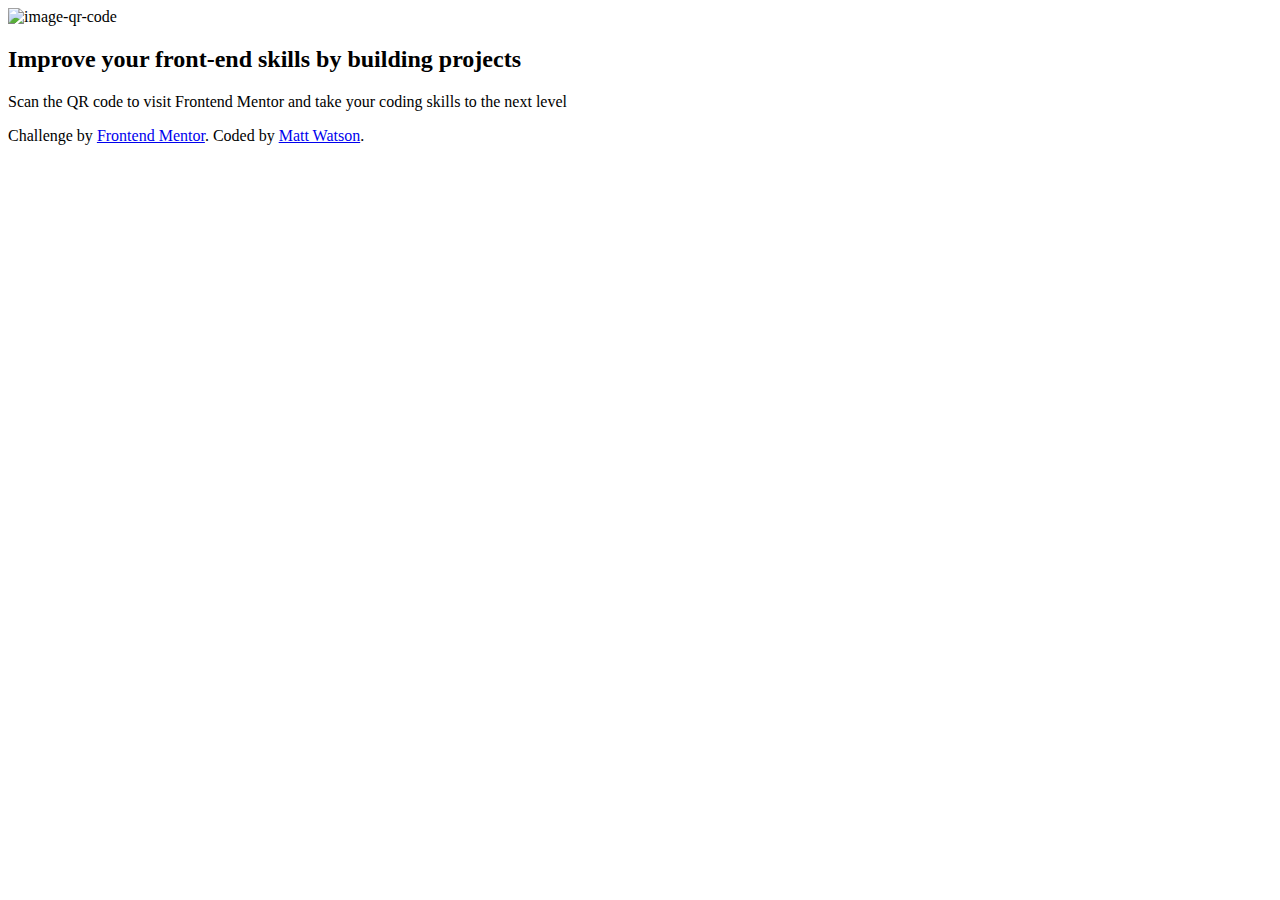
==== index.html @ e5c40235 "Add files via upload" ====
<!DOCTYPE html>
<html lang="en">
  <head>
    <meta charset="UTF-8" />
    <meta name="viewport" content="width=device-width, initial-scale=1.0" />
    <meta http-equiv="X-UA-Compatible" content="ie=edge" />
    <link rel="preconnect" href="https://fonts.googleapis.com" />
    <link rel="preconnect" href="https://fonts.gstatic.com" crossorigin />
    <link
      href="https://fonts.googleapis.com/css2?family=Outfit:wght@100..900&display=swap"
      rel="stylesheet"
    />
    <link
      rel="icon"
      type="image/png"
      sizes="32x32"
      href="./images/favicon-32x32.png"
    />
    <link rel="stylesheet" href="Styles/style.css" />
    <title>Frontend Mentor | QR code component</title>
  </head>
  <body>
    <div class="wrapper-container">
      <div class="wrapper">
        <img src="images/image-qr-code.png " alt="image-qr-code" />
        <h2>Improve your front-end skills by building projects</h2>
        <p>
          Scan the QR code to visit Frontend Mentor and take your coding skills
          to the next level
        </p>
      </div>
      </div>
    </div>
    <div class="attribution">
      Challenge by
      <a href="https://www.frontendmentor.io?ref=challenge" target="_blank"
        >Frontend Mentor</a
      >. Coded by <a href="#">Matt Watson</a>.
  </body>
</html>
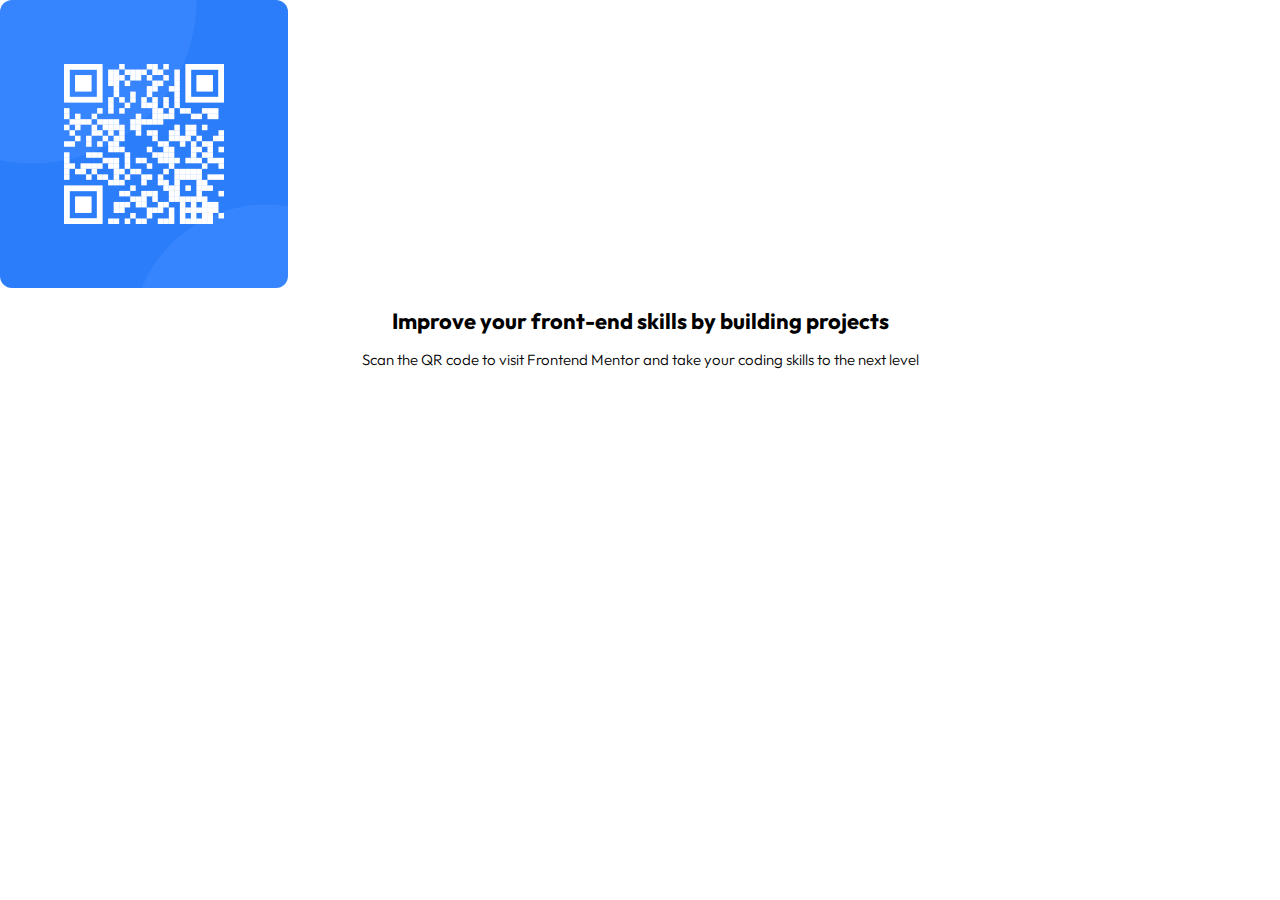
==== commit 69c1ebaf: "Make Responsive index.html" ====
--- a/index.html
+++ b/index.html
@@ -4,37 +4,30 @@
     <meta charset="UTF-8" />
     <meta name="viewport" content="width=device-width, initial-scale=1.0" />
     <meta http-equiv="X-UA-Compatible" content="ie=edge" />
+    <link
+      rel="icon"
+      type="image/png"
+      sizes="32x32"
+      href="./images/favicon-32x32.png"
+    />
     <link rel="preconnect" href="https://fonts.googleapis.com" />
     <link rel="preconnect" href="https://fonts.gstatic.com" crossorigin />
     <link
       href="https://fonts.googleapis.com/css2?family=Outfit:wght@100..900&display=swap"
       rel="stylesheet"
     />
-    <link
-      rel="icon"
-      type="image/png"
-      sizes="32x32"
-      href="./images/favicon-32x32.png"
-    />
     <link rel="stylesheet" href="Styles/style.css" />
     <title>Frontend Mentor | QR code component</title>
   </head>
+
   <body>
-    <div class="wrapper-container">
-      <div class="wrapper">
-        <img src="images/image-qr-code.png " alt="image-qr-code" />
-        <h2>Improve your front-end skills by building projects</h2>
-        <p>
-          Scan the QR code to visit Frontend Mentor and take your coding skills
-          to the next level
-        </p>
-      </div>
-      </div>
+    <div class="card">
+      <img class="card_img" src="images/image-qr-code.png " alt="qr code" />
+      <h2>Improve your front-end skills by building projects</h2>
+      <p>
+        Scan the QR code to visit Frontend Mentor and take your coding skills to
+        the next level
+      </p>
     </div>
-    <div class="attribution">
-      Challenge by
-      <a href="https://www.frontendmentor.io?ref=challenge" target="_blank"
-        >Frontend Mentor</a
-      >. Coded by <a href="#">Matt Watson</a>.
   </body>
 </html>
--- a/Styles/style.css
+++ b/Styles/style.css
@@ -0,0 +1,54 @@
+* {
+  margin: 0;
+  padding: 0;
+  box-sizing: border-box;
+  font-family: Outfit;
+}
+.wrapper-container {
+  border-radius: 5px 5px 5px 5px;
+  background-color: hsl(212, 45%, 89%);
+  width: 90rem;
+  height: 50rem;
+}
+.wrapper {
+  border-radius: 12px;
+  position: absolute;
+  top: 50%;
+  left: 50%;
+  transform: translate(-50%, -50%);
+  background-color: white;
+  width: 320px;
+  height: 497px;
+  padding: 16px;
+  box-shadow: 0 12px 12px rgba(0, 0, 0, 0.1);
+}
+img {
+  align-items: center;
+  width: 288px;
+  height: 288px;
+  border-radius: 12px;
+}
+.attribution {
+  font-size: 11px;
+  text-align: center;
+  border: solid 1px;
+}
+.attribution a {
+  color: hsl(228, 45%, 44%);
+}
+
+h2 {
+  font-weight: 700;
+  text-align: center;
+  margin-top: 15px;
+  font-size: 22px;
+}
+
+p {
+  font-weight: 300;
+  font-size: 15px;
+  text-align: center;
+  margin-top: 15px;
+  padding-left: 15px;
+  padding-right: 15px;
+}
